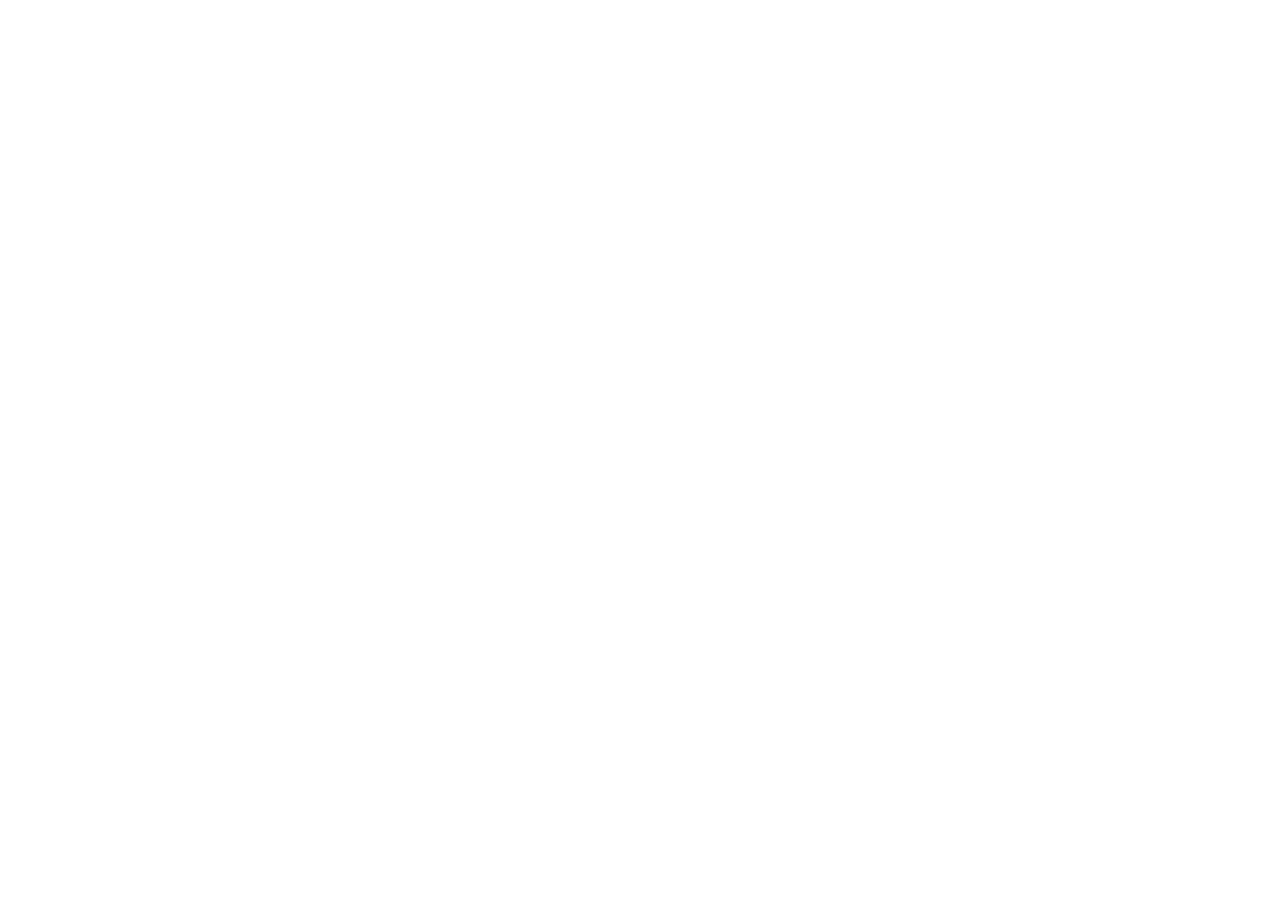
==== index.html @ 52ba5bd1 "Create index.html" ====
<!DOCTYPE html>
<html lang="pt-BR">
<head>
    <meta charset="UTF-8">
    <meta http-equiv="X-UA-Compatible" content="IE=edge">
    <meta name="viewport" content="width=device-width, initial-scale=1.0">
    <title>Menu Resposivo</title>
</head>
<body>
    <header></header>
    <main></main>
    <footer></footer>
</body>
</html>
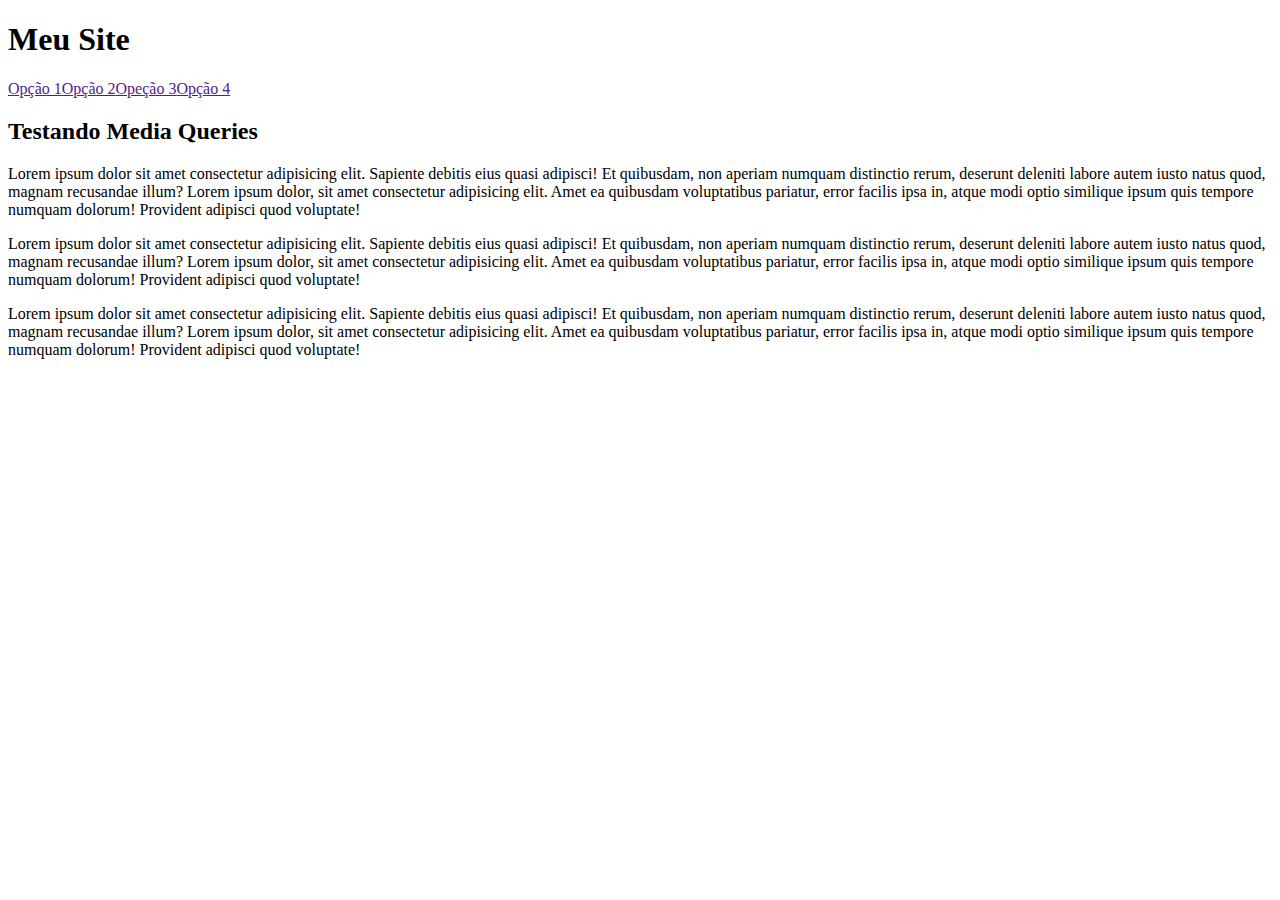
==== commit bcab5170: "Create conteudo" ====
--- a/index.html
+++ b/index.html
@@ -7,8 +7,16 @@
     <title>Menu Resposivo</title>
 </head>
 <body>
-    <header></header>
-    <main></main>
+    <header>
+        <h1 class="title">Meu Site</h1>
+        <a href="">Opção 1</a><a href="">Opção 2</a><a href="">Opeção 3</a><a href="">Opção 4</a>
+    </header>
+    <main>
+        <h2 class="subttitle">Testando Media Queries</h2>
+        <p class="paragraphi">Lorem ipsum dolor sit amet consectetur adipisicing elit. Sapiente debitis eius quasi adipisci! Et quibusdam, non aperiam numquam distinctio rerum, deserunt deleniti labore autem iusto natus quod, magnam recusandae illum? Lorem ipsum dolor, sit amet consectetur adipisicing elit. Amet ea quibusdam voluptatibus pariatur, error facilis ipsa in, atque modi optio similique ipsum quis tempore numquam dolorum! Provident adipisci quod voluptate!</p>
+        <p class="paragraphi">Lorem ipsum dolor sit amet consectetur adipisicing elit. Sapiente debitis eius quasi adipisci! Et quibusdam, non aperiam numquam distinctio rerum, deserunt deleniti labore autem iusto natus quod, magnam recusandae illum? Lorem ipsum dolor, sit amet consectetur adipisicing elit. Amet ea quibusdam voluptatibus pariatur, error facilis ipsa in, atque modi optio similique ipsum quis tempore numquam dolorum! Provident adipisci quod voluptate!</p>
+        <p class="paragraphi">Lorem ipsum dolor sit amet consectetur adipisicing elit. Sapiente debitis eius quasi adipisci! Et quibusdam, non aperiam numquam distinctio rerum, deserunt deleniti labore autem iusto natus quod, magnam recusandae illum? Lorem ipsum dolor, sit amet consectetur adipisicing elit. Amet ea quibusdam voluptatibus pariatur, error facilis ipsa in, atque modi optio similique ipsum quis tempore numquam dolorum! Provident adipisci quod voluptate!</p>
+    </main>
     <footer></footer>
 </body>
 </html>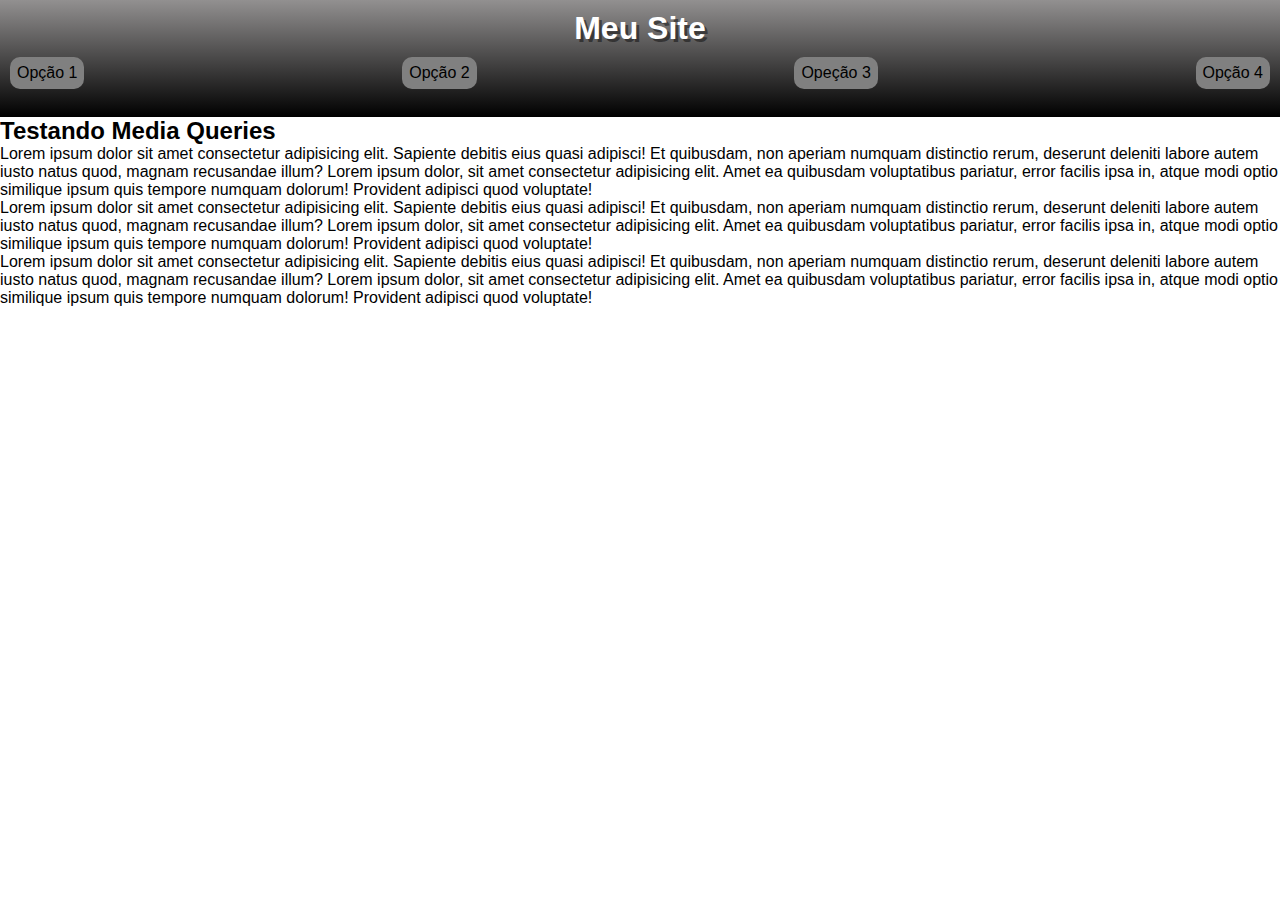
==== commit 87d93679: "Create Header" ====
--- a/index.html
+++ b/index.html
@@ -5,11 +5,18 @@
     <meta http-equiv="X-UA-Compatible" content="IE=edge">
     <meta name="viewport" content="width=device-width, initial-scale=1.0">
     <title>Menu Resposivo</title>
+    <link rel="stylesheet" href="estilos/resset.css">
+    <link rel="stylesheet" href="estilos/geral.css">
 </head>
 <body>
-    <header>
+    <header class="hdr">
         <h1 class="title">Meu Site</h1>
-        <a href="">Opção 1</a><a href="">Opção 2</a><a href="">Opeção 3</a><a href="">Opção 4</a>
+        <menu class="menu">
+            <a class="link" href="">Opção 1</a>
+            <a class="link" href="">Opção 2</a>
+            <a class="link" href="">Opeção 3</a>
+            <a class="link" href="">Opção 4</a>
+        </menu>
     </header>
     <main>
         <h2 class="subttitle">Testando Media Queries</h2>
--- a/estilos/resset.css
+++ b/estilos/resset.css
@@ -0,0 +1,7 @@
+@charset "UTF-8";
+
+* {
+    margin: 0;
+    padding: 0;
+    border: 0;
+}--- a/estilos/geral.css
+++ b/estilos/geral.css
@@ -0,0 +1,47 @@
+@charset "UTF-8";
+body {
+    font-family: Arial, Helvetica, sans-serif;
+    font-size: 1em;
+}
+
+.hdr {
+    background-image: linear-gradient(to top, #000, rgb(146, 144, 144));
+    padding: 10px;
+}
+
+.title {
+    text-align: center;
+    color: #fff;
+    text-shadow: 3px 3px  0 rgba(0, 0, 0, 0.452);   
+}
+
+.menu {  
+    text-align: justify;
+    margin-top: 10px;
+}
+
+.menu::after {
+    display: inline-block;
+    content: "";
+    width: 100%;
+    height: 0;
+    text-align: justify;
+}
+
+.link {
+    color: #000;
+    text-decoration: none;
+    background-color: #808080;
+    padding: 7px;
+    border-radius: 10px;
+    display: inline-block; 
+    text-align: justify;   
+    cursor: pointer;
+    transition: all 250ms;
+}
+
+.link:hover {
+    filter: brightness(1.2);
+    transform: translateY(-2px);
+    font-weight: bold;
+}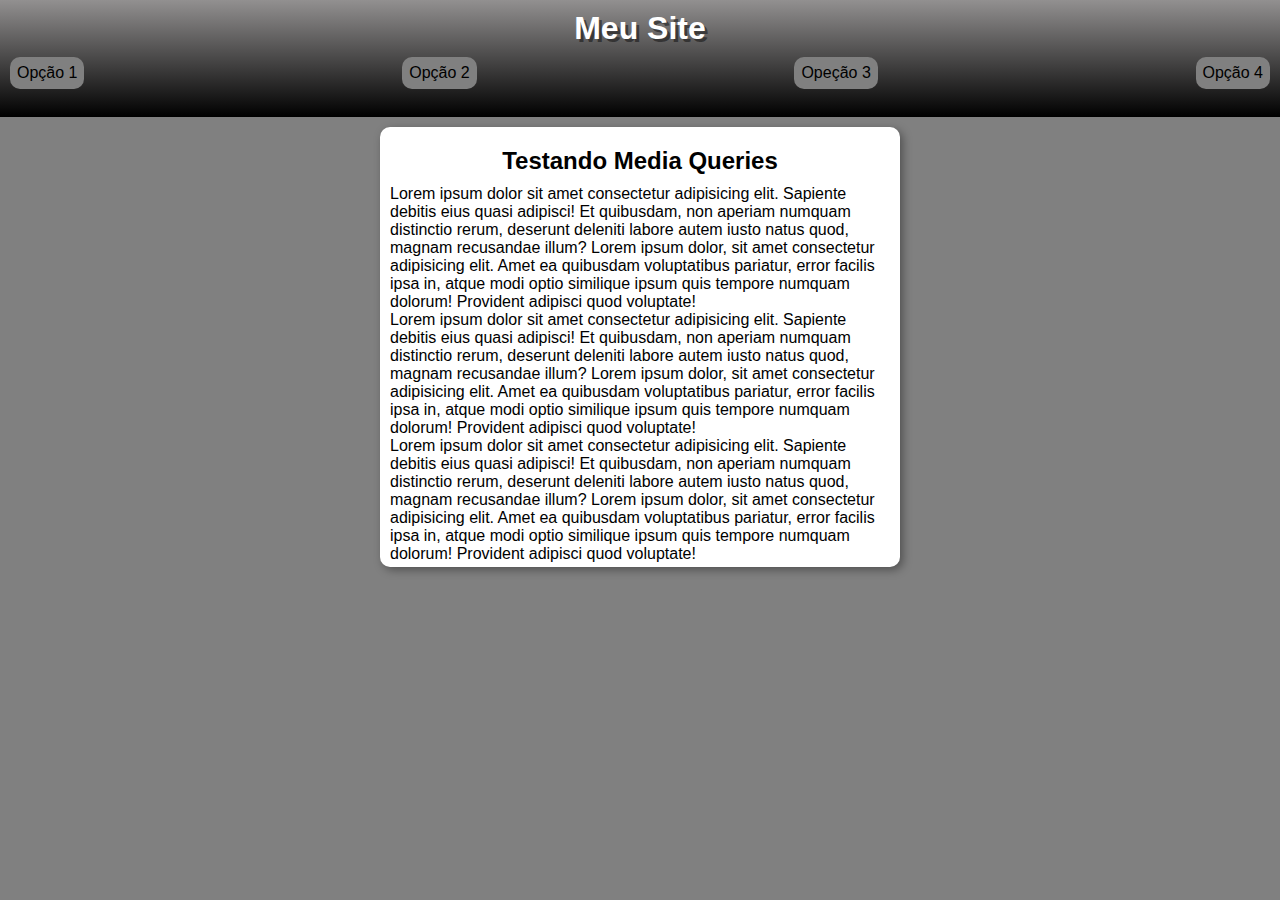
==== commit f9fdc1ea: "Create main" ====
--- a/index.html
+++ b/index.html
@@ -19,10 +19,13 @@
         </menu>
     </header>
     <main>
-        <h2 class="subttitle">Testando Media Queries</h2>
+        <h2 class="subtitle">Testando Media Queries</h2>
         <p class="paragraphi">Lorem ipsum dolor sit amet consectetur adipisicing elit. Sapiente debitis eius quasi adipisci! Et quibusdam, non aperiam numquam distinctio rerum, deserunt deleniti labore autem iusto natus quod, magnam recusandae illum? Lorem ipsum dolor, sit amet consectetur adipisicing elit. Amet ea quibusdam voluptatibus pariatur, error facilis ipsa in, atque modi optio similique ipsum quis tempore numquam dolorum! Provident adipisci quod voluptate!</p>
+
         <p class="paragraphi">Lorem ipsum dolor sit amet consectetur adipisicing elit. Sapiente debitis eius quasi adipisci! Et quibusdam, non aperiam numquam distinctio rerum, deserunt deleniti labore autem iusto natus quod, magnam recusandae illum? Lorem ipsum dolor, sit amet consectetur adipisicing elit. Amet ea quibusdam voluptatibus pariatur, error facilis ipsa in, atque modi optio similique ipsum quis tempore numquam dolorum! Provident adipisci quod voluptate!</p>
+
         <p class="paragraphi">Lorem ipsum dolor sit amet consectetur adipisicing elit. Sapiente debitis eius quasi adipisci! Et quibusdam, non aperiam numquam distinctio rerum, deserunt deleniti labore autem iusto natus quod, magnam recusandae illum? Lorem ipsum dolor, sit amet consectetur adipisicing elit. Amet ea quibusdam voluptatibus pariatur, error facilis ipsa in, atque modi optio similique ipsum quis tempore numquam dolorum! Provident adipisci quod voluptate!</p>
+        
     </main>
     <footer></footer>
 </body>
--- a/estilos/geral.css
+++ b/estilos/geral.css
@@ -2,11 +2,13 @@
 body {
     font-family: Arial, Helvetica, sans-serif;
     font-size: 1em;
+    background-color: #808080;
 }
 
 .hdr {
     background-image: linear-gradient(to top, #000, rgb(146, 144, 144));
     padding: 10px;
+    min-width: 400px;
 }
 
 .title {
@@ -37,11 +39,29 @@
     display: inline-block; 
     text-align: justify;   
     cursor: pointer;
-    transition: all 250ms;
+    transition: all 950ms;
 }
 
 .link:hover {
+    color: #fff;
     filter: brightness(1.2);
     transform: translateY(-2px);
     font-weight: bold;
+}
+
+main {
+    width: 90vw;
+    background-color: #fff;
+    margin: auto;
+    margin-top: 10px;
+    width: 500px;
+    height: 400px;
+    border-radius: 10px;
+    padding: 20px 10px;
+    box-shadow: 3px 3px 10px rgba(0, 0, 0, 0.377);
+}
+
+.subtitle {
+    text-align: center;
+    margin-bottom: 10px;
 }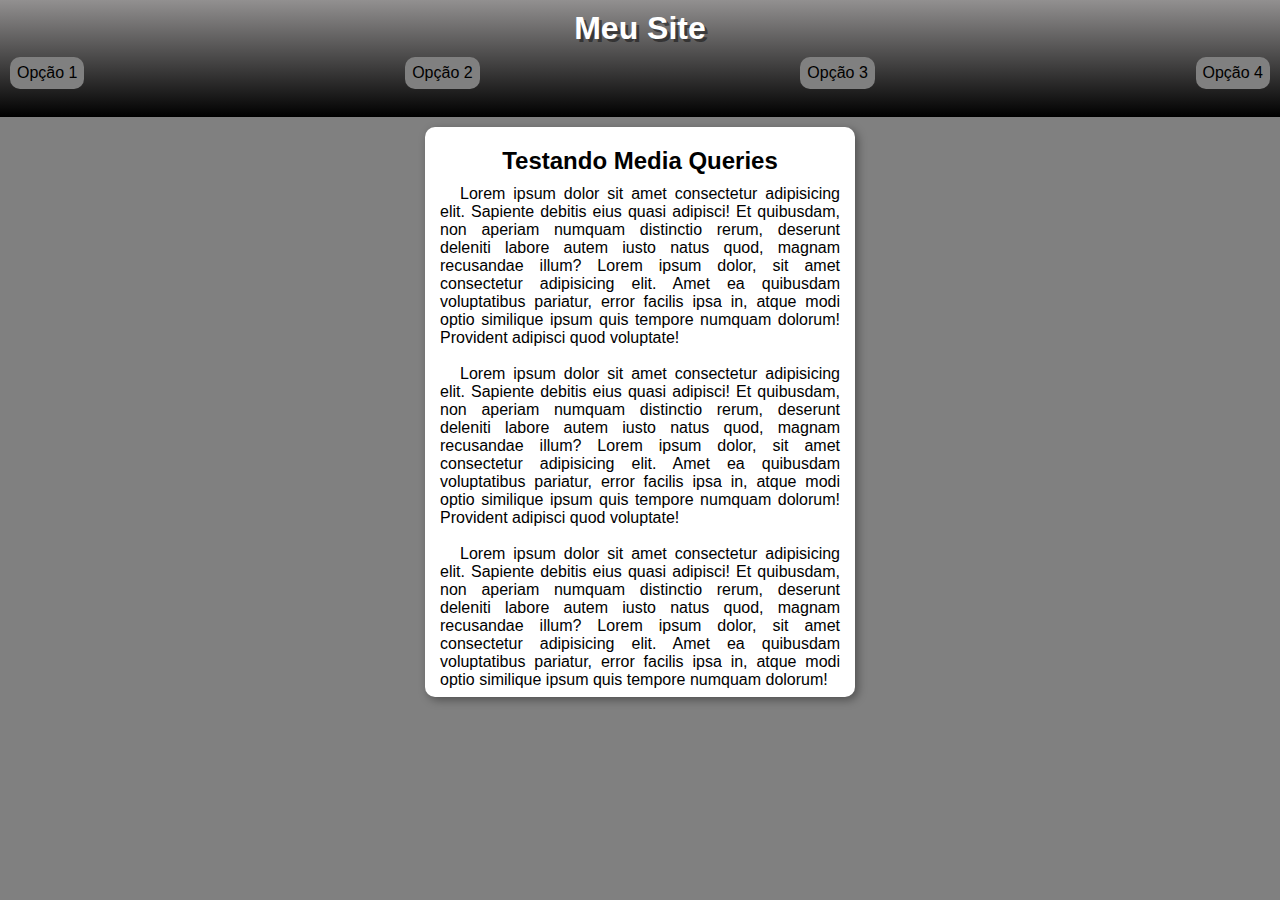
==== commit 58a46d89: "Create menu responsivo" ====
--- a/index.html
+++ b/index.html
@@ -7,26 +7,38 @@
     <title>Menu Resposivo</title>
     <link rel="stylesheet" href="estilos/resset.css">
     <link rel="stylesheet" href="estilos/geral.css">
+    <link rel="stylesheet" href="estilos/media-query.css">
+    <!--Icones externos-->
+    <link rel="stylesheet" href="https://cdn.jsdelivr.net/npm/bootstrap-icons@1.10.3/font/bootstrap-icons.css">
 </head>
 <body>
     <header class="hdr">
         <h1 class="title">Meu Site</h1>
-        <menu class="menu">
+        <i class="bi bi-list" onclick="clicar()"></i>
+        <menu id="menu">
             <a class="link" href="">Opção 1</a>
             <a class="link" href="">Opção 2</a>
-            <a class="link" href="">Opeção 3</a>
+            <a class="link" href="">Opção 3</a>
             <a class="link" href="">Opção 4</a>
         </menu>
     </header>
     <main>
         <h2 class="subtitle">Testando Media Queries</h2>
-        <p class="paragraphi">Lorem ipsum dolor sit amet consectetur adipisicing elit. Sapiente debitis eius quasi adipisci! Et quibusdam, non aperiam numquam distinctio rerum, deserunt deleniti labore autem iusto natus quod, magnam recusandae illum? Lorem ipsum dolor, sit amet consectetur adipisicing elit. Amet ea quibusdam voluptatibus pariatur, error facilis ipsa in, atque modi optio similique ipsum quis tempore numquam dolorum! Provident adipisci quod voluptate!</p>
+        <p class="paragraphi">Lorem ipsum dolor sit amet consectetur adipisicing elit. Sapiente debitis eius quasi adipisci! Et quibusdam, non aperiam numquam distinctio rerum, deserunt deleniti labore autem iusto natus quod, magnam recusandae illum? Lorem ipsum dolor, sit amet consectetur adipisicing elit. Amet ea quibusdam voluptatibus pariatur, error facilis ipsa in, atque modi optio similique ipsum quis tempore numquam dolorum! Provident adipisci quod voluptate!</p><br>
 
-        <p class="paragraphi">Lorem ipsum dolor sit amet consectetur adipisicing elit. Sapiente debitis eius quasi adipisci! Et quibusdam, non aperiam numquam distinctio rerum, deserunt deleniti labore autem iusto natus quod, magnam recusandae illum? Lorem ipsum dolor, sit amet consectetur adipisicing elit. Amet ea quibusdam voluptatibus pariatur, error facilis ipsa in, atque modi optio similique ipsum quis tempore numquam dolorum! Provident adipisci quod voluptate!</p>
+        <p class="paragraphi">Lorem ipsum dolor sit amet consectetur adipisicing elit. Sapiente debitis eius quasi adipisci! Et quibusdam, non aperiam numquam distinctio rerum, deserunt deleniti labore autem iusto natus quod, magnam recusandae illum? Lorem ipsum dolor, sit amet consectetur adipisicing elit. Amet ea quibusdam voluptatibus pariatur, error facilis ipsa in, atque modi optio similique ipsum quis tempore numquam dolorum! Provident adipisci quod voluptate!</p><br>
 
-        <p class="paragraphi">Lorem ipsum dolor sit amet consectetur adipisicing elit. Sapiente debitis eius quasi adipisci! Et quibusdam, non aperiam numquam distinctio rerum, deserunt deleniti labore autem iusto natus quod, magnam recusandae illum? Lorem ipsum dolor, sit amet consectetur adipisicing elit. Amet ea quibusdam voluptatibus pariatur, error facilis ipsa in, atque modi optio similique ipsum quis tempore numquam dolorum! Provident adipisci quod voluptate!</p>
-        
+        <p class="paragraphi">Lorem ipsum dolor sit amet consectetur adipisicing elit. Sapiente debitis eius quasi adipisci! Et quibusdam, non aperiam numquam distinctio rerum, deserunt deleniti labore autem iusto natus quod, magnam recusandae illum? Lorem ipsum dolor, sit amet consectetur adipisicing elit. Amet ea quibusdam voluptatibus pariatur, error facilis ipsa in, atque modi optio similique ipsum quis tempore numquam dolorum! </p>
     </main>
     <footer></footer>
+    <script>
+        function clicar() {
+            if(menu.style.display == 'block') {
+                menu.style.display = 'none'
+            } else {
+                menu.style.display ='block'
+            }
+        }
+    </script>
 </body>
 </html>--- a/estilos/geral.css
+++ b/estilos/geral.css
@@ -8,7 +8,10 @@
 .hdr {
     background-image: linear-gradient(to top, #000, rgb(146, 144, 144));
     padding: 10px;
-    min-width: 400px;
+}
+
+.bi {
+    display: none;
 }
 
 .title {
@@ -17,12 +20,12 @@
     text-shadow: 3px 3px  0 rgba(0, 0, 0, 0.452);   
 }
 
-.menu {  
+#menu {  
     text-align: justify;
     margin-top: 10px;
 }
 
-.menu::after {
+#menu::after {
     display: inline-block;
     content: "";
     width: 100%;
@@ -54,14 +57,20 @@
     background-color: #fff;
     margin: auto;
     margin-top: 10px;
-    width: 500px;
-    height: 400px;
+    margin-bottom: 10px;
+    width: 400px;
+    height: 530px;
     border-radius: 10px;
-    padding: 20px 10px;
+    padding: 20px 15px;
     box-shadow: 3px 3px 10px rgba(0, 0, 0, 0.377);
 }
 
 .subtitle {
     text-align: center;
     margin-bottom: 10px;
+}
+
+.paragraphi {
+    text-align: justify;
+    text-indent: 20px;
 }--- a/estilos/media-query.css
+++ b/estilos/media-query.css
@@ -0,0 +1,33 @@
+@charset "UTF-8";
+
+@media screen and (min-width: 100px) and (max-width: 768px) {
+    .hdr {
+        background-image:none;
+    }
+
+    .bi {
+        display: block;
+        font-size: 2em;
+        font-weight: bold;
+        cursor: pointer;
+        transition: all 950ms;
+    }
+
+    .bi:hover {
+        color: #fff;
+        transform: translateY(-2px);
+    }
+    
+    .link {
+        display: block;
+        padding: 10px;
+        text-align: center;
+        background-color: #808080;
+        color: #000;
+        border-radius: none;
+    }
+
+    #menu {
+        display: none;
+    }
+}